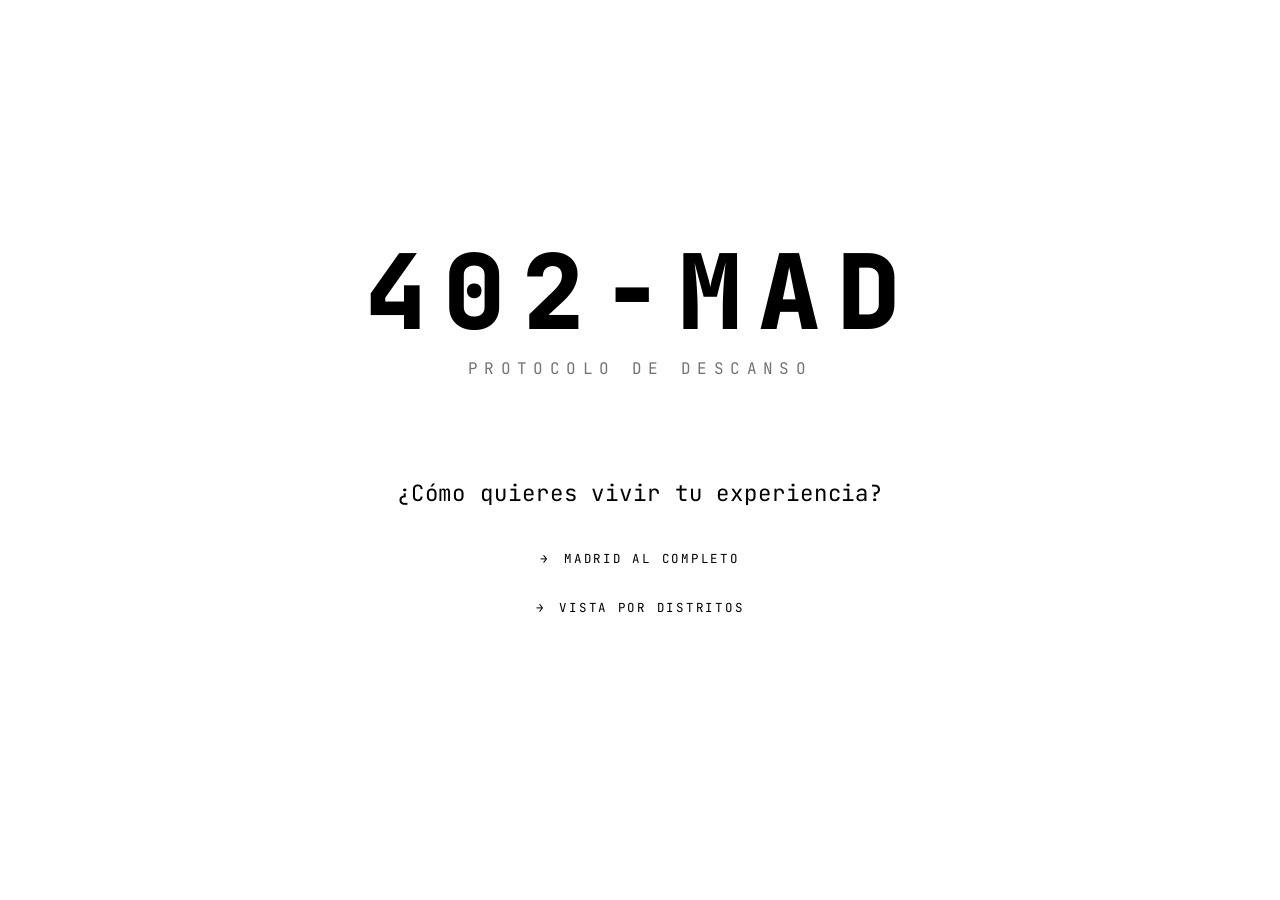
==== index.html @ 943235a5 "Add files via upload" ====
<!DOCTYPE html>
<html lang="es">
<head>
  <meta charset="UTF-8" />
  <meta name="viewport" content="width=device-width, initial-scale=1.0" />
  <title>402 - MAD — Cómo quieres vivir tu experiencia</title>
  <link rel="icon" type="image/svg+xml" href="favicon.svg" />
  <link rel="preconnect" href="https://fonts.googleapis.com" />
  <link rel="preconnect" href="https://fonts.gstatic.com" crossorigin />
  <link href="https://fonts.googleapis.com/css2?family=JetBrains+Mono:wght@400;700;800&display=swap" rel="stylesheet" />
  <link rel="stylesheet" href="styles.css?v=9" />
</head>
<body>

  <!-- ============================ HERO ============================ -->
  <section class="view hero is-active" id="hero">
    <div class="hero__decorations" aria-hidden="true">
      <div class="hero__icon hero__icon--tree" data-depth="0.45">
        <img src="FORMAS/Arbol.svg" alt="" />
      </div>
      <div class="hero__icon hero__icon--bench" data-depth="0.7">
        <img src="FORMAS/Banco.svg" alt="" />
      </div>
      <div class="hero__icon hero__icon--local" data-depth="0.55">
        <img src="FORMAS/Local.svg" alt="" />
      </div>
      <div class="hero__icon hero__icon--park" data-depth="0.8">
        <img src="FORMAS/Parque.svg" alt="" />
      </div>
      <div class="hero__icon hero__icon--plaza" data-depth="0.65">
        <img src="FORMAS/Plaza.svg" alt="" />
      </div>
      <div class="hero__icon hero__icon--shelter" data-depth="0.5">
        <img src="FORMAS/Refugio.svg" alt="" />
      </div>
      <div class="hero__icon hero__icon--terrace" data-depth="0.35">
        <img src="FORMAS/Terraza.svg" alt="" />
      </div>
    </div>

    <div class="hero__content">
      <h1 class="hero__title">402-MAD</h1>
      <p class="hero__subtitle">Protocolo de descanso</p>

      <p class="hero__question">¿Cómo quieres vivir tu experiencia?</p>

      <div class="options">
        <button class="btn" id="fullMadridBtn" type="button">
          <span class="btn__arrow" aria-hidden="true">→</span>
          <span>Madrid al completo</span>
        </button>

        <div class="dropdown" id="districtsDropdown">
          <button class="btn" id="districtsBtn" type="button"
                  aria-haspopup="true" aria-expanded="false">
            <span class="btn__arrow" aria-hidden="true">→</span>
            <span>Vista por distritos</span>
          </button>

          <ul class="dropdown__menu" id="districtsMenu" role="menu">
          </ul>
        </div>
      </div>
    </div>
  </section>

  <!-- ============================ MAPA ============================ -->
  <section class="view map-view" id="mapView">

    <div class="map-workspace">
    <div class="time-glow" id="timeGlow" aria-hidden="true"></div>

    <aside class="time-panel" aria-label="Filtros de hora y categoría">
      <div class="time-panel__categories" role="radiogroup" aria-label="Categoría">
        <button class="category-option" type="button" role="radio" aria-checked="false" aria-label="Frío (I)" data-category="i">
          <span class="category-option__initial" aria-hidden="true">i</span>
          <span class="category-option__circle" aria-hidden="true"></span>
        </button>
        <button class="category-option" type="button" role="radio" aria-checked="false" aria-label="Lluvia (P)" data-category="p">
          <span class="category-option__initial" aria-hidden="true">p</span>
          <span class="category-option__circle" aria-hidden="true"></span>
        </button>
        <button class="category-option" type="button" role="radio" aria-checked="false" aria-label="Calor (V)" data-category="v">
          <span class="category-option__initial" aria-hidden="true">v</span>
          <span class="category-option__circle" aria-hidden="true"></span>
        </button>
        <button class="category-option" type="button" role="radio" aria-checked="false" aria-label="Viento (O)" data-category="o">
          <span class="category-option__initial" aria-hidden="true">o</span>
          <span class="category-option__circle" aria-hidden="true"></span>
        </button>
      </div>
      <p class="climate-status" id="climateStatus" role="alert" hidden></p>

      <label class="time-slider__label" for="timeSlider">Hora</label>
      <span class="time-slider__line" aria-hidden="true"></span>
      <span class="time-slider__thumb" id="timeThumb" aria-hidden="true"></span>
      <input class="time-slider" id="timeSlider" type="range" min="0" max="1439" value="720"
             aria-label="Seleccionar hora" aria-valuetext="12:00" />
      <span class="time-slider__endpoint time-slider__endpoint--start" aria-hidden="true">00:00</span>
      <output class="time-slider__value" id="timeValue" for="timeSlider" aria-live="off">12:00</output>
      <span class="time-slider__endpoint time-slider__endpoint--end" aria-hidden="true">23:59</span>
    </aside>

    <div class="map-bar scroll-reveal">
      <div class="legend">
        <span class="legend__item"><img src="FORMAS/Banco.svg" alt="" />Banco</span>
        <span class="legend__item"><img src="FORMAS/Arbol.svg" alt="" />Árbol</span>
        <span class="legend__item"><img src="FORMAS/Terraza.svg" alt="" />Terraza</span>
        <span class="legend__item"><img src="FORMAS/Refugio.svg" alt="" />Refugio</span>
        <span class="legend__item"><img src="FORMAS/Parque.svg" alt="" />Parque</span>
        <span class="legend__item"><img src="FORMAS/Local.svg" alt="" />Local</span>
        <span class="legend__item"><img src="FORMAS/Plaza.svg" alt="" />Plaza</span>
      </div>

    </div>

    <div class="map-canvas scroll-reveal">
      <div class="map-square" id="mapSquare" role="img" aria-label="Formas del mapa"></div>
    </div>

    <nav class="district-nav" id="districtNav" aria-label="Distritos">
      <div class="district-nav__heading">
        <p class="district-nav__title" id="districtNavTitle">CENTRO</p>
        <svg class="district-nav__shape" id="districtShapePreview" aria-hidden="true">
          <path></path>
        </svg>
        <button class="district-nav__menu-toggle" id="districtNavToggle" type="button"
                aria-label="Abrir menú de distritos" aria-expanded="false"
                aria-controls="districtNavLinks">
          <span></span>
          <span></span>
          <span></span>
        </button>
      </div>
      <div class="district-nav__links" id="districtNavLinks">
      </div>
      <div class="district-nav__madrid">
        <button class="district-nav__link" id="fullMadridNavBtn" type="button">Madrid</button>
      </div>
    </nav>

    <button class="terrace-toggle" id="terraceToggle" type="button"
            aria-label="Resaltar terrazas y locales" aria-pressed="false">
      <span class="terrace-toggle__thumb" aria-hidden="true"></span>
    </button>

    <button class="map-export" id="exportMapBtn" type="button"
            aria-label="Exportar mapa del distrito como PNG" title="Descargar PNG">
      <svg viewBox="0 0 24 24" aria-hidden="true" focusable="false">
        <path d="M12 3v12m0 0 4-4m-4 4-4-4M5 17v3h14v-3" />
      </svg>
    </button>

    <button class="map-export map-presentation" id="presentationBtn" type="button"
            aria-label="Activar pantalla limpia" aria-pressed="false"
            title="Pantalla limpia (Esc para salir)">
      <svg viewBox="0 0 24 24" aria-hidden="true" focusable="false">
        <path d="M8 3H3v5m0-5 7 7m6-7h5v5m0-5-7 7M3 16v5h5m-5 0 7-7m6 7h5v-5m0 5-7-7" />
      </svg>
    </button>
    </div>

    <div class="full-madrid-infographic" id="fullMadridInfographic" hidden>
      <div class="full-madrid-infographic__divider scroll-reveal">
        <h2 class="full-madrid-infographic__title">Infografia01</h2>
        <img class="full-madrid-separator" src="Extras/Separador.svg" alt="" aria-hidden="true" />
      </div>
      <figure class="full-madrid-infographic__item full-madrid-infographic__item--scroll scroll-reveal"
              tabindex="0" role="region" aria-label="Infografía 1, desliza horizontalmente para explorarla">
        <img src="Infografia/Infografia01.svg" alt="Infografía 1 de los 21 distritos de Madrid" />
      </figure>
      <div class="full-madrid-infographic__divider full-madrid-infographic__divider--between scroll-reveal">
        <h2 class="full-madrid-infographic__title">Infografia02</h2>
        <img class="full-madrid-separator" src="Extras/Separador.svg" alt="" aria-hidden="true" />
      </div>
      <figure class="full-madrid-infographic__item scroll-reveal">
        <img src="Infografia/Infografia02.svg" alt="Infografía 2 de los 21 distritos de Madrid" />
      </figure>
    </div>

  </section>

  <script src="script.js?v=29"></script>
</body>
</html>
---- styles.css ----
@charset "UTF-8";
/* ============================================================
   VARIABLES
   ============================================================ */
/* ============================================================
   RESET
   ============================================================ */
*,
*::before,
*::after {
  box-sizing: border-box;
}

html {
  scroll-behavior: smooth;
}

body {
  margin: 0;
  min-height: 100vh;
  background: #ffffff;
  color: #000000;
  font-family: "JetBrains Mono", monospace;
  -webkit-font-smoothing: antialiased;
  overflow-x: hidden;
}

/* ============================================================
   VISTAS
   ============================================================ */
.view {
  display: none;
  width: 100%;
  min-height: 100vh;
}
.view.is-active {
  display: flex;
}

/* ============================================================
   HERO
   ============================================================ */
.hero {
  position: relative;
  height: 100vh;
  height: 100dvh;
  min-height: 0;
  overflow: hidden;
  flex-direction: column;
  align-items: center;
  justify-content: center;
  text-align: center;
  padding: 64px 24px 96px;
  background: #ffffff;
}
.hero__decorations {
  position: absolute;
  z-index: 0;
  inset: 0;
  pointer-events: none;
}
.hero__icon {
  position: absolute;
  width: var(--icon-size);
  aspect-ratio: 1;
  display: grid;
  place-items: center;
  pointer-events: none;
  opacity: 0;
  animation: heroIconPulse 9s ease-in-out infinite;
}
.hero__icon:nth-child(1) { animation-delay: -1s; animation-duration: 8s; }
.hero__icon:nth-child(2) { animation-delay: -5s; animation-duration: 10s; }
.hero__icon:nth-child(3) { animation-delay: -3s; animation-duration: 9s; }
.hero__icon:nth-child(4) { animation-delay: -7s; animation-duration: 11s; }
.hero__icon:nth-child(5) { animation-delay: -2s; animation-duration: 8.5s; }
.hero__icon:nth-child(6) { animation-delay: -6s; animation-duration: 10.5s; }
.hero__icon:nth-child(7) { animation-delay: -4s; animation-duration: 9.5s; }
@keyframes heroIconPulse {
  0%, 100% { opacity: 0; }
  14%, 58% { opacity: 1; }
  76% { opacity: 0; }
}
.hero__icon img {
  display: block;
  width: 100%;
  height: 100%;
  object-fit: contain;
  filter: opacity(var(--icon-opacity));
}
.hero__icon--tree {
  --icon-size: 136px;
  --icon-opacity: 0.2;
  top: 8%;
  left: 10%;
}
.hero__icon--bench {
  --icon-size: 156px;
  --icon-opacity: 0.78;
  top: 14%;
  right: 12%;
}
.hero__icon--local {
  --icon-size: 118px;
  --icon-opacity: 0.22;
  top: 47%;
  left: 5%;
}
.hero__icon--park {
  --icon-size: 128px;
  --icon-opacity: 0.24;
  top: 51%;
  right: 5%;
}
.hero__icon--plaza {
  --icon-size: 146px;
  --icon-opacity: 0.7;
  bottom: 9%;
  left: 14%;
}
.hero__icon--shelter {
  --icon-size: 120px;
  --icon-opacity: 0.2;
  right: 16%;
  bottom: 12%;
}
.hero__icon--terrace {
  --icon-size: 88px;
  --icon-opacity: 0.2;
  top: 6%;
  left: calc(50% - 44px);
}
.hero__content {
  position: relative;
  z-index: 1;
  display: flex;
  flex-direction: column;
  align-items: center;
}
.hero.is-active .hero__title,
.hero.is-active .hero__subtitle,
.hero.is-active .hero__question,
.hero.is-active .options {
  animation: heroContentEnter 0.8s cubic-bezier(0.2, 0.8, 0.3, 1) both;
}
.hero.is-active .hero__subtitle {
  animation-delay: 0.12s;
}
.hero.is-active .hero__question {
  animation-delay: 0.24s;
}
.hero.is-active .options {
  animation-delay: 0.36s;
}
@keyframes heroContentEnter {
  from {
    opacity: 0;
    transform: translateY(22px);
  }
  to {
    opacity: 1;
    transform: translateY(0);
  }
}
.has-scroll-reveal .scroll-reveal:not(.is-visible) {
  opacity: 0;
  transform: translateY(32px);
}
.scroll-reveal {
  transition: opacity 0.8s cubic-bezier(0.2, 0.8, 0.3, 1), transform 0.8s cubic-bezier(0.2, 0.8, 0.3, 1);
}
.scroll-reveal.is-visible {
  opacity: 1;
  transform: translateY(0);
}
@media (prefers-reduced-motion: reduce) {
  .hero.is-active .hero__title,
  .hero.is-active .hero__subtitle,
  .hero.is-active .hero__question,
  .hero.is-active .options,
  .scroll-reveal {
    animation: none;
    transition: none;
  }
  .has-scroll-reveal .scroll-reveal:not(.is-visible) {
    opacity: 1;
    transform: none;
  }
}
.hero__title {
  margin: 0;
  font-size: clamp(2.6rem, 9vw, 6.5rem);
  font-weight: 800;
  line-height: 1;
  letter-spacing: 0.16em;
  text-transform: uppercase;
}
.hero__subtitle {
  margin: 14px 0 0;
  font-size: clamp(0.72rem, 1.6vw, 1rem);
  letter-spacing: 0.4em;
  text-transform: uppercase;
  color: rgba(0, 0, 0, 0.55);
}
.hero__question {
  margin: clamp(56px, 11vh, 110px) 0 30px;
  font-size: clamp(1rem, 2.2vw, 1.4rem);
  font-weight: 400;
  letter-spacing: 0.04em;
}

@media (max-width: 600px) {
  .hero__icon--tree { --icon-size: 78px; top: 4%; left: 5%; }
  .hero__icon--bench { --icon-size: 84px; top: 4%; right: 5%; }
  .hero__icon--local { --icon-size: 68px; top: auto; right: 26%; bottom: 5%; left: auto; }
  .hero__icon--park { --icon-size: 70px; top: auto; right: 5%; bottom: 5%; }
  .hero__icon--plaza { --icon-size: 76px; bottom: 5%; left: 5%; }
  .hero__icon--shelter { --icon-size: 66px; right: auto; bottom: 5%; left: 27%; }
  .hero__icon--terrace { --icon-size: 68px; top: 4%; left: calc(50% - 34px); }
}

@media (prefers-reduced-motion: reduce) {
  .hero__icon {
    animation: none;
    opacity: 1;
  }
}

/* ============================================================
   OPCIONES
   ============================================================ */
.options {
  display: flex;
  flex-direction: column;
  align-items: center;
  width: min(100%, 360px);
  gap: 8px;
}

.btn {
  display: flex;
  align-items: center;
  justify-content: center;
  gap: 14px;
  appearance: none;
  padding: 12px 0;
  background: transparent;
  border: 0;
  color: #000000;
  font-family: inherit;
  font-size: 0.78rem;
  letter-spacing: 0.22em;
  text-transform: uppercase;
  text-align: left;
  cursor: pointer;
  transition: color 0.25s cubic-bezier(0.2, 0.8, 0.3, 1);
}
.btn:hover, .btn:focus-visible {
  color: #000000;
  outline: none;
}

.btn__arrow {
  display: inline-block;
  transition: transform 0.25s cubic-bezier(0.2, 0.8, 0.3, 1);
}
.btn:hover .btn__arrow, .btn:focus-visible .btn__arrow {
  transform: translateX(4px);
}

/* ---------- Desplegable de distritos ---------- */
.dropdown {
  position: relative;
}
.dropdown__menu {
  position: absolute;
  top: calc(100% + 10px);
  left: 0;
  z-index: 30;
  min-width: 250px;
  max-height: min(55vh, 360px);
  margin: 0;
  padding: 6px 0;
  overflow-y: auto;
  overscroll-behavior: contain;
  list-style: none;
  scrollbar-width: thin;
  scrollbar-color: #DA2121 transparent;
  background: transparent;
  opacity: 0;
  visibility: hidden;
  transform: translateY(-8px);
  transition: opacity 0.25s cubic-bezier(0.2, 0.8, 0.3, 1), transform 0.25s cubic-bezier(0.2, 0.8, 0.3, 1), visibility 0.25s cubic-bezier(0.2, 0.8, 0.3, 1);
}
.dropdown.is-open .dropdown__menu {
  opacity: 1;
  visibility: visible;
  transform: translateY(0);
}
.dropdown__item {
  display: block;
  width: 100%;
  padding: 10px 12px;
  background: none;
  border: 1px solid transparent;
  border-radius: 6px;
  color: rgba(0, 0, 0, 0.55);
  font-family: inherit;
  font-size: 0.72rem;
  letter-spacing: 0.18em;
  text-transform: uppercase;
  text-align: left;
  cursor: pointer;
  transition: color 0.2s cubic-bezier(0.2, 0.8, 0.3, 1), background 0.2s cubic-bezier(0.2, 0.8, 0.3, 1), padding-left 0.2s cubic-bezier(0.2, 0.8, 0.3, 1);
}
.dropdown__item:hover, .dropdown__item:focus-visible {
  color: #000000;
  background: #000000;
  border-color: #000000;
  color: #ffffff;
  outline: none;
}

/* ============================================================
   VISTA MAPA
   ============================================================ */
.map-view {
  position: relative;
  isolation: isolate;
  height: 100vh;
  height: 100dvh;
  min-height: 0;
  overflow: hidden;
  flex-direction: column;
  gap: 0;
  padding: 0;
}
.map-workspace {
  position: relative;
  isolation: isolate;
  display: flex;
  flex: 1 1 auto;
  flex-direction: column;
  min-height: 0;
  overflow: hidden;
  gap: 28px;
  padding: 28px clamp(16px, 4vw, 52px) 52px 24px;
}
.map-view.is-full-madrid {
  height: auto;
  min-height: 100vh;
  min-height: 100dvh;
  overflow: visible;
  gap: 0;
}
.map-view.is-full-madrid .map-workspace {
  flex: 0 0 100vh;
  flex-basis: 100dvh;
}
.full-madrid-infographic {
  position: relative;
  z-index: 1;
  flex: 0 0 auto;
  width: 100%;
  margin: 0;
  background: #fff;
  flex-direction: column;
  gap: 0;
}
.full-madrid-infographic:not([hidden]) {
  display: flex;
}
.full-madrid-infographic__divider {
  display: flex;
  flex-direction: column;
  align-items: center;
  gap: 8px;
  padding-block: clamp(128px, 18vw, 256px);
}
.full-madrid-infographic__divider--between {
  padding-block: clamp(80px, 12vw, 160px);
  background: linear-gradient(to left, rgba(218, 33, 33, 0.1), #ffffff 75%);
}
.full-madrid-infographic__title {
  margin: 0;
  color: #DA2121;
  font-size: clamp(0.8rem, 1.2vw, 1rem);
  font-weight: 700;
  letter-spacing: 0.08em;
}
.full-madrid-infographic__item {
  width: 100%;
  margin: 0;
}
.full-madrid-infographic__item--scroll {
  flex: 0 0 auto;
  min-width: 0;
  height: clamp(900px, 110vh, 1400px);
  height: clamp(900px, 110dvh, 1400px);
  overflow-x: auto;
  overflow-y: hidden;
  overscroll-behavior-x: contain;
  scrollbar-width: none;
  -ms-overflow-style: none;
  touch-action: pan-x;
}
.full-madrid-infographic__item--scroll::-webkit-scrollbar {
  display: none;
}
.full-madrid-infographic__item.full-madrid-infographic__item--scroll img {
  display: block;
  width: auto;
  height: 100%;
  max-width: none;
}
.full-madrid-infographic__item--scroll:focus-visible {
  outline: 2px solid #DA2121;
  outline-offset: -2px;
}
.full-madrid-infographic__item img {
  display: block;
  width: 100%;
  height: auto;
  filter: grayscale(1);
  transition: filter 0.35s ease;
}
.full-madrid-infographic__item:hover img {
  filter: grayscale(0);
}
.full-madrid-separator {
  display: block;
  width: min(180px, 45vw);
  height: auto;
}
.map-view.is-presentation-mode {
  position: fixed;
  inset: 0;
  z-index: 1000;
  width: 100vw;
  height: 100vh;
  height: 100dvh;
  gap: 0;
  padding: 0;
  background: #ffffff;
}
.map-view.is-presentation-mode > :not(.map-workspace) {
  display: none !important;
}
.map-view.is-presentation-mode .map-workspace {
  position: absolute;
  inset: 0;
  width: 100%;
  height: 100%;
  min-height: 100%;
  gap: 0;
  padding: 0;
}
.map-view.is-presentation-mode .map-workspace > :not(.map-canvas) {
  display: none !important;
}
.map-view.is-presentation-mode .map-canvas {
  position: absolute;
  inset: 0;
  display: grid;
  width: 100%;
  height: 100%;
  min-height: 100%;
  translate: 0 0;
  perspective: 1400px;
}

.time-glow {
  position: fixed;
  inset: 0;
  z-index: 0;
  background: radial-gradient(ellipse 85vw 85vh at var(--glow-x, 0%) var(--glow-y, 0%), rgba(218, 33, 33, 0.15) 0%, rgba(218, 33, 33, 0.07) 52%, transparent 100%);
  pointer-events: none;
}

/* ---------- Selector de hora y categoría (solo vista de mapa) ---------- */
.time-panel {
  position: fixed;
  inset: 0 auto 0 0;
  z-index: 2;
  width: 144px;
  height: 100vh;
  height: 100dvh;
  pointer-events: none;
}
.time-panel__categories {
  position: absolute;
  top: 50%;
  left: 18px;
  display: flex;
  flex-direction: column;
  gap: 20px;
  transform: translateY(-50%);
  pointer-events: auto;
}
.climate-status {
  position: absolute;
  top: 50%;
  left: 40px;
  width: 180px;
  margin: 0;
  color: #DA2121;
  font-size: 0.62rem;
  line-height: 1.5;
  transform: translateY(145px);
}
.category-option {
  display: flex;
  align-items: center;
  gap: 10px;
  padding: 0;
  border: 0;
  background: transparent;
  color: #000000;
  font: inherit;
  cursor: pointer;
}
.category-option__initial {
  width: 14px;
  font-size: 0.72rem;
  text-align: center;
  text-transform: lowercase;
}
.category-option__circle {
  width: 20px;
  height: 20px;
  border: 1px solid #000000;
  border-radius: 50%;
  background: transparent;
  transition: background 0.2s cubic-bezier(0.2, 0.8, 0.3, 1);
}
.category-option[aria-checked=true] .category-option__circle {
  border-color: #DA2121;
  background: #DA2121;
}
.category-option:focus-visible {
  outline: 1px solid #000000;
  outline-offset: 4px;
}

.time-slider__label {
  position: absolute;
  width: 1px;
  height: 1px;
  overflow: hidden;
  clip: rect(0, 0, 0, 0);
  white-space: nowrap;
}

.time-slider__line,
.time-slider__thumb {
  position: absolute;
  pointer-events: none;
}

.time-slider__line {
  top: 0;
  bottom: 0;
  left: 120px;
  width: 1px;
  background: #DA2121;
}

.time-slider__thumb {
  top: 50%;
  left: 112.5px;
  width: 16px;
  height: 16px;
  border-radius: 50%;
  background: #DA2121;
  transform: translateY(-50%);
}

.time-slider {
  position: absolute;
  top: 0;
  left: 132.5px;
  width: 100vh;
  width: 100dvh;
  height: 24px;
  margin: 0;
  padding: 0;
  appearance: none;
  background: transparent;
  opacity: 0;
  transform: rotate(90deg);
  transform-origin: top left;
  cursor: pointer;
  pointer-events: auto;
  touch-action: none;
}
.time-slider::-webkit-slider-thumb {
  width: 16px;
  height: 16px;
  appearance: none;
  background: transparent;
}
.time-slider::-moz-range-thumb {
  width: 16px;
  height: 16px;
  border: 0;
  background: transparent;
}
.time-slider:focus-visible {
  outline: 0;
}

.time-slider__endpoint,
.time-slider__value {
  position: absolute;
  left: 136px;
  color: #000000;
  font-size: 0.62rem;
  letter-spacing: 0.02em;
  white-space: nowrap;
  pointer-events: none;
}

.time-slider__endpoint--start {
  top: 8px;
}
.time-slider__endpoint--end {
  bottom: 8px;
}

.time-slider__value {
  transform: translateY(-50%);
}

/* ---------- Barra superior ---------- */
.map-bar {
  position: relative;
  z-index: 1;
  display: flex;
  align-items: center;
  justify-content: center;
}

/* ---------- Leyenda (centrada) ---------- */
.legend {
  display: flex;
  flex-wrap: wrap;
  align-items: center;
  justify-content: center;
  gap: 12px 20px;
}
.legend__item {
  display: flex;
  align-items: center;
  gap: 7px;
  font-size: 0.58rem;
  letter-spacing: 0.12em;
  text-transform: uppercase;
  color: rgba(0, 0, 0, 0.55);
}
.legend__item img {
  display: block;
  width: 20px;
  height: 20px;
  object-fit: contain;
}

/* ---------- Lienzo ---------- */
.map-canvas {
  position: relative;
  z-index: 1;
  flex: 1;
  display: grid;
  place-items: center;
  min-height: 0;
  translate: clamp(24px, 4vw, 56px) 0;
  perspective: 1200px;
  perspective-origin: center;
}

.district-nav {
  position: fixed;
  top: 16px;
  right: 16px;
  z-index: 2;
  width: auto;
  max-width: calc(100vw - 32px);
  display: flex;
  flex-direction: column;
  overflow: hidden;
  padding: 8px 10px;
  border: 1px solid rgba(218, 33, 33, 0.6);
  border-radius: 10px;
  background: rgba(255, 255, 255, 0.86);
  box-shadow: 0 8px 28px rgba(0, 0, 0, 0.08);
}
.district-nav__heading {
  display: flex;
  align-items: center;
  justify-content: flex-end;
  gap: 8px;
  margin: 0;
}
.district-nav__title {
  margin: 0;
  color: #DA2121;
  font-size: 0.78rem;
  font-weight: 700;
  letter-spacing: 0.12em;
  text-transform: uppercase;
}
.district-nav__shape {
  display: block;
  width: 22px;
  height: 22px;
  flex: 0 0 auto;
  color: #DA2121;
}
.district-nav__shape path {
  fill: currentColor;
}
.district-nav__menu-toggle {
  display: flex;
  flex: 0 0 auto;
  flex-direction: column;
  justify-content: center;
  gap: 4px;
  width: 34px;
  height: 34px;
  padding: 7px;
  border: 1px solid transparent;
  border-radius: 6px;
  background: transparent;
  cursor: pointer;
}
.district-nav__menu-toggle span {
  display: block;
  width: 100%;
  height: 2px;
  border-radius: 2px;
  background: #DA2121;
  transition: transform 0.2s cubic-bezier(0.2, 0.8, 0.3, 1), opacity 0.2s cubic-bezier(0.2, 0.8, 0.3, 1);
}
.district-nav__menu-toggle:focus-visible {
  outline: 2px solid #DA2121;
  outline-offset: 2px;
}
.district-nav__links {
  display: none;
  flex: 1 1 auto;
  gap: 4px;
  min-height: 0;
  overflow-y: auto;
  overscroll-behavior: contain;
  scrollbar-width: thin;
  scrollbar-color: #DA2121 transparent;
}
.district-nav__madrid {
  display: none;
  flex: 0 0 auto;
  margin-top: 10px;
  padding-top: 8px;
  border-top: 1px solid #DA2121;
}
.district-nav__link {
  padding: 7px 8px;
  border: 1px solid transparent;
  border-radius: 6px;
  background: transparent;
  color: #DA2121;
  font: inherit;
  font-size: 0.72rem;
  text-align: left;
  letter-spacing: 0.08em;
  cursor: pointer;
  transition: color 0.2s cubic-bezier(0.2, 0.8, 0.3, 1), background 0.2s cubic-bezier(0.2, 0.8, 0.3, 1);
}
.district-nav__link:hover, .district-nav__link:focus-visible, .district-nav__link[aria-current=true] {
  border-color: #DA2121;
  background: #DA2121;
  color: #ffffff;
  outline: none;
}
.district-nav.is-open {
  position: fixed;
  inset: 0;
  z-index: 5;
  width: 100%;
  max-width: none;
  height: 100vh;
  height: 100dvh;
  max-height: none;
  padding: clamp(16px, 4vh, 36px) clamp(16px, 6vw, 72px);
  border: 0;
  border-radius: 0;
  background: rgba(255, 255, 255, 0.97);
  box-shadow: none;
}
.district-nav.is-open .district-nav__heading {
  flex: 0 0 auto;
  justify-content: center;
  gap: 12px;
  margin-bottom: 20px;
}
.district-nav.is-open .district-nav__title {
  font-size: clamp(0.9rem, 3vw, 1.2rem);
}
.district-nav.is-open .district-nav__shape {
  width: 26px;
  height: 26px;
}
.district-nav.is-open .district-nav__menu-toggle {
  position: absolute;
  top: clamp(16px, 4vh, 36px);
  right: clamp(16px, 6vw, 72px);
}
.district-nav.is-open .district-nav__menu-toggle span:first-child {
  transform: translateY(6px) rotate(45deg);
}
.district-nav.is-open .district-nav__menu-toggle span:nth-child(2) {
  opacity: 0;
}
.district-nav.is-open .district-nav__menu-toggle span:last-child {
  transform: translateY(-6px) rotate(-45deg);
}
.district-nav.is-open .district-nav__links {
  display: grid;
  grid-template-columns: repeat(auto-fit, minmax(min(100%, 220px), 1fr));
  align-content: start;
  gap: 6px 12px;
  width: min(100%, 900px);
  margin: 0 auto;
  padding: 4px 8px 12px;
}
.district-nav.is-open .district-nav__link {
  width: 100%;
  padding: 10px 12px;
  font-size: 0.68rem;
  text-align: center;
}
.district-nav.is-open .district-nav__madrid {
  display: block;
  flex: 0 0 auto;
  width: min(100%, 900px);
  margin: 10px auto 0;
  padding-top: 12px;
}
.district-nav.is-open .district-nav__madrid .district-nav__link {
  display: block;
  margin: 0 auto;
  max-width: 220px;
}

@media (min-width: 1025px) {
  .district-nav {
    top: 24px;
    right: 24px;
    width: min(220px, calc(100vw - 48px));
    max-height: calc(100vh - 48px);
    max-height: calc(100dvh - 48px);
    padding: 16px;
    border: 1px solid #DA2121;
    border-radius: 10px;
    background: rgba(255, 255, 255, 0.5);
  }
  .district-nav__heading {
    justify-content: flex-start;
    gap: 12px;
    margin-bottom: 12px;
  }
  .district-nav__title {
    font-size: 1rem;
    letter-spacing: 0.2em;
  }
  .district-nav__shape {
    width: 28px;
    height: 28px;
  }
  .district-nav__menu-toggle {
    display: none;
  }
  .district-nav__links {
    display: flex;
    flex: 0 1 auto;
    flex-direction: column;
    max-height: 272px;
  }
  .district-nav__madrid {
    display: block;
  }
  .district-nav.is-open {
    position: fixed;
    inset: auto 24px auto auto;
    z-index: 2;
    width: min(220px, calc(100vw - 48px));
    height: auto;
    max-height: calc(100vh - 48px);
    max-height: calc(100dvh - 48px);
    padding: 16px;
    border: 1px solid #DA2121;
    border-radius: 10px;
    background: rgba(255, 255, 255, 0.5);
    box-shadow: 0 8px 28px rgba(0, 0, 0, 0.08);
  }
  .district-nav.is-open .district-nav__heading {
    justify-content: flex-start;
    margin-bottom: 12px;
  }
  .district-nav.is-open .district-nav__links {
    display: flex;
    flex-direction: column;
    width: auto;
    margin: 0;
    padding: 0;
  }
  .district-nav.is-open .district-nav__link {
    width: auto;
    padding: 7px 8px;
    font-size: 0.72rem;
    text-align: left;
  }
  .district-nav.is-open .district-nav__madrid {
    width: auto;
    margin: 10px 0 0;
    padding-top: 8px;
  }
  .district-nav.is-open .district-nav__madrid .district-nav__link {
    display: inline-block;
    margin: 0;
  }
}

.dropdown__menu::-webkit-scrollbar,
.district-nav__links::-webkit-scrollbar {
  width: 6px;
}
.dropdown__menu::-webkit-scrollbar-thumb,
.district-nav__links::-webkit-scrollbar-thumb {
  border-radius: 999px;
  background: #DA2121;
}
.dropdown__menu::-webkit-scrollbar-track,
.district-nav__links::-webkit-scrollbar-track {
  background: transparent;
}

.terrace-toggle {
  position: fixed;
  right: 24px;
  bottom: 24px;
  z-index: 2;
  display: flex;
  align-items: center;
  width: 58px;
  height: 32px;
  padding: 4px;
  border: 1px solid #DA2121;
  border-radius: 999px;
  background: #ffffff;
  cursor: pointer;
  transition: background 0.2s cubic-bezier(0.2, 0.8, 0.3, 1);
}
.terrace-toggle__thumb {
  display: block;
  width: 22px;
  height: 22px;
  border-radius: 50%;
  background: #DA2121;
  transform: translateX(0);
  transition: background 0.2s cubic-bezier(0.2, 0.8, 0.3, 1), transform 0.2s cubic-bezier(0.2, 0.8, 0.3, 1);
}
.terrace-toggle[aria-pressed=true] {
  border-color: #DA2121;
  background: #DA2121;
}
.terrace-toggle[aria-pressed=true] .terrace-toggle__thumb {
  background: #ffffff;
  transform: translateX(26px);
}
.terrace-toggle:focus-visible {
  outline: 2px solid #DA2121;
  outline-offset: 3px;
}
.map-export {
  position: fixed;
  right: 24px;
  bottom: 68px;
  z-index: 3;
  display: grid;
  place-items: center;
  width: 40px;
  height: 40px;
  padding: 0;
  border: 1px solid #000000;
  border-radius: 50%;
  background: #ffffff;
  color: #000000;
  cursor: pointer;
  transition: background 0.2s cubic-bezier(0.2, 0.8, 0.3, 1), color 0.2s cubic-bezier(0.2, 0.8, 0.3, 1);
}
.map-export svg {
  width: 18px;
  height: 18px;
  fill: none;
  stroke: currentColor;
  stroke-linecap: round;
  stroke-linejoin: round;
  stroke-width: 1.8;
}
.map-export:hover {
  background: #000000;
  color: #ffffff;
}
.map-export:focus-visible {
  outline: 2px solid #DA2121;
  outline-offset: 3px;
}
.map-export:disabled {
  cursor: wait;
  opacity: 0.6;
}
.map-presentation {
  right: 72px;
}
.map-presentation[aria-pressed=true] {
  background: #000000;
  color: #ffffff;
}

.map-square--highlight-terraces .map-tile--terrace,
.map-square--highlight-terraces .map-tile--local {
  filter: invert(19%) sepia(92%) saturate(4437%) hue-rotate(347deg) brightness(89%) contrast(97%);
}
.map-tile [data-dynamic-stroke] {
  transition: stroke-width 0.2s ease-out;
}
.map-square {
  position: relative;
  width: min(72vmin, 680px);
  aspect-ratio: 1/1;
  overflow: visible;
  border: 0;
  transform-style: preserve-3d;
  transform-origin: center;
  transition: transform 0.18s ease;
  cursor: grab;
  touch-action: none;
}
.map-square.is-dragging {
  transition: none;
  cursor: grabbing;
}
.map-square--presentation {
  pointer-events: none;
  cursor: default;
  transition: transform 2.8s cubic-bezier(0.2, 0.8, 0.3, 1);
}

.map-square--zone {
  width: min(72vmin, 820px);
  border: 0;
}

.map-zone-geometry {
  position: absolute;
  inset: 0;
  width: 100%;
  height: 100%;
  overflow: visible;
  visibility: hidden;
  pointer-events: none;
}

.map-tile {
  position: absolute;
  display: block;
  width: 33px;
  height: 33px;
  aspect-ratio: 1;
  object-fit: contain;
}

/* ---------- Aparición escalonada ---------- */
@keyframes shapeIn {
  from {
    opacity: 0;
  }
  to {
    opacity: 1;
  }
}
.map-view.is-active .map-tile {
  animation: shapeIn 0.45s cubic-bezier(0.2, 0.8, 0.3, 1) both;
}

/* ============================================================
   RESPONSIVE
   ============================================================ */
@media (max-width: 1024px) {
  .map-view {
    gap: 0;
  }
  .map-workspace {
    flex: 1 1 auto;
    gap: 0;
    padding: 8px 8px 96px;
  }
  .map-bar {
    flex: 0 0 auto;
    flex-direction: column;
    align-items: flex-start;
    gap: 4px;
    width: calc(100% - 72px);
    max-height: 124px;
  }
  .legend {
    margin-top: 42px;
    justify-content: flex-start;
    gap: 4px 7px;
    overflow: visible;
  }
  .legend__item {
    gap: 3px;
    font-size: 0.48rem;
    letter-spacing: 0.02em;
  }
  .legend__item img {
    width: 13px;
    height: 13px;
  }
  .map-canvas {
    flex: 1 1 auto;
    translate: 0 0;
  }
  .map-view.is-full-madrid {
    height: auto;
    min-height: 0;
    overflow: visible;
    gap: 0;
  }
  .map-view.is-full-madrid .map-workspace {
    flex: 0 0 100vh;
    flex-basis: 100dvh;
  }
  .district-nav {
    top: 10px;
    right: 10px;
    padding: 5px 6px;
    border-radius: 8px;
  }
  .district-nav__heading {
    gap: 4px;
  }
  .district-nav__title {
    font-size: 0.58rem;
    letter-spacing: 0.06em;
  }
  .district-nav__shape {
    width: 18px;
    height: 18px;
  }
  .district-nav__menu-toggle {
    width: 30px;
    height: 30px;
  }
  .district-nav.is-open {
    padding: 18px 14px;
  }
  .district-nav.is-open .district-nav__heading {
    margin-bottom: 12px;
  }
  .district-nav.is-open .district-nav__menu-toggle {
    top: 16px;
    right: 14px;
  }
  .district-nav.is-open .district-nav__links {
    grid-template-columns: repeat(2, minmax(0, 1fr));
    gap: 4px 8px;
    padding: 4px 0 10px;
  }
  .district-nav.is-open .district-nav__link {
    padding: 9px 5px;
    font-size: 0.58rem;
  }
  .map-square,
  .map-square--zone {
    max-width: 100%;
  }
  .map-tile {
    width: clamp(16.5px, calc(12px + 1.8vw), 24px);
    height: clamp(16.5px, calc(12px + 1.8vw), 24px);
  }
  .time-panel {
    position: fixed;
    inset: auto 76px 10px 10px;
    width: auto;
    height: 76px;
    pointer-events: none;
  }
  .time-panel__categories {
    top: 0;
    right: 0;
    left: 0;
    flex-direction: row;
    justify-content: center;
    gap: clamp(6px, 3vw, 14px);
    transform: translateX(8px);
    pointer-events: auto;
  }
  .category-option {
    gap: 2px;
  }
  .category-option__initial {
    width: 9px;
    font-size: 0.56rem;
  }
  .category-option__circle {
    width: 14px;
    height: 14px;
  }
  .time-slider__line {
    top: 45px;
    right: 8px;
    bottom: auto;
    left: 8px;
    width: auto;
    height: 1px;
  }
  .time-slider__thumb {
    top: 45px;
    left: 8px;
    width: 13px;
    height: 13px;
  }
  .time-slider {
    top: 33px;
    left: 0;
    width: 100%;
    height: 24px;
    transform: none;
    transform-origin: center;
    touch-action: pan-x;
  }
  .time-slider__endpoint,
  .time-slider__value {
    font-size: 0.5rem;
  }
  .time-slider__endpoint {
    top: 59px;
    bottom: auto;
    left: 0;
  }
  .time-slider__endpoint--end {
    right: 0;
    left: auto;
  }
  .time-slider__value {
    top: 20px;
  }
  .climate-status {
    top: auto;
    bottom: 92px;
    left: 12px;
    width: calc(100vw - 24px);
    font-size: 0.54rem;
    transform: none;
  }
  .terrace-toggle {
    right: 12px;
    bottom: 34px;
    width: 48px;
    height: 28px;
    padding: 3px;
  }
  .terrace-toggle__thumb {
    width: 20px;
    height: 20px;
  }
  .terrace-toggle[aria-pressed=true] .terrace-toggle__thumb {
    transform: translateX(20px);
  }
  .map-export {
    right: 12px;
    bottom: 72px;
    width: 36px;
    height: 36px;
  }
  .map-presentation {
    right: 56px;
  }
}
@media (max-width: 480px) {
  .options {
    width: 100%;
    flex-direction: column;
    align-items: stretch;
  }
  .btn {
    width: 100%;
  }
  .dropdown__menu {
    min-width: 100%;
  }
  .dropdown.is-open .dropdown__menu {
    transform: translateY(0);
  }
  .map-view {
    padding-right: 6px;
    padding-left: 6px;
  }
  .time-panel {
    right: 72px;
    left: 8px;
  }
  .district-nav {
    top: 8px;
    right: 8px;
  }
  .terrace-toggle {
    right: 10px;
  }
  .map-export {
    right: 10px;
  }
  .map-presentation {
    right: 54px;
  }
  .map-bar {
    width: calc(100% - 68px);
  }
  .legend {
    margin-top: 42px;
    gap: 3px 6px;
  }
}
.map-view.is-full-madrid .map-workspace .time-panel {
  position: absolute;
  inset: 0 auto 0 0;
}
.map-view.is-full-madrid .map-workspace .district-nav,
.map-view.is-full-madrid .map-workspace .district-nav.is-open,
.map-view.is-full-madrid .map-workspace .terrace-toggle,
.map-view.is-full-madrid .map-workspace .map-export {
  position: absolute;
}
.map-view.is-full-madrid .map-workspace .district-nav {
  top: 24px;
  right: 24px;
}
.map-view.is-full-madrid .map-workspace .district-nav.is-open {
  inset: auto 24px auto auto;
  width: min(220px, calc(100vw - 48px));
  height: auto;
  max-height: calc(100dvh - 48px);
}
.map-view.is-full-madrid .map-workspace .terrace-toggle {
  bottom: 24px;
}
.map-view.is-full-madrid .map-workspace .map-export {
  bottom: 68px;
}
@media (max-width: 1024px) {
  .map-view.is-full-madrid .map-workspace .time-panel {
    inset: auto 76px 10px 10px;
    width: auto;
    height: 76px;
  }
  .map-view.is-full-madrid .map-workspace .district-nav {
    top: 10px;
    right: 10px;
  }
  .map-view.is-full-madrid .map-workspace .district-nav.is-open {
    inset: 0;
    width: 100%;
    height: 100%;
    max-height: none;
  }
  .map-view.is-full-madrid .map-workspace .terrace-toggle {
    right: 12px;
    bottom: 34px;
  }
  .map-view.is-full-madrid .map-workspace .map-export {
    right: 12px;
    bottom: 72px;
  }
}
@media (max-width: 480px) {
  .map-view.is-full-madrid .map-workspace .time-panel {
    right: 72px;
    left: 8px;
  }
  .map-view.is-full-madrid .map-workspace .district-nav {
    top: 8px;
    right: 8px;
  }
  .map-view.is-full-madrid .map-workspace .terrace-toggle,
  .map-view.is-full-madrid .map-workspace .map-export {
    right: 10px;
  }
  .map-view.is-full-madrid .map-workspace .map-presentation {
    right: 54px;
  }
}
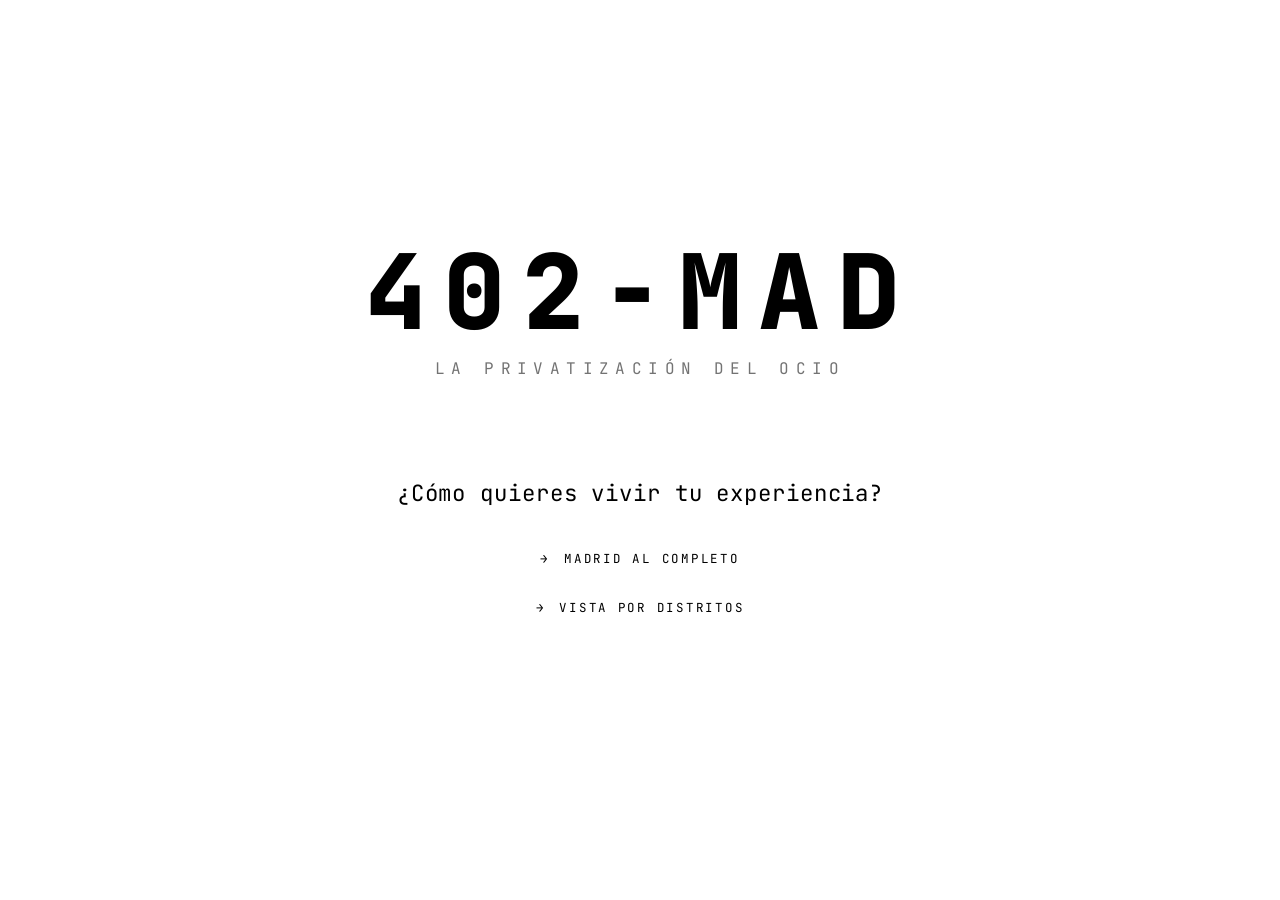
==== commit 82fcc999: "Add files via upload" ====
--- a/index.html
+++ b/index.html
@@ -3,12 +3,12 @@
 <head>
   <meta charset="UTF-8" />
   <meta name="viewport" content="width=device-width, initial-scale=1.0" />
-  <title>402 - MAD — Cómo quieres vivir tu experiencia</title>
+  <title>402 - MAD — la privatización del ocio</title>
   <link rel="icon" type="image/svg+xml" href="favicon.svg" />
   <link rel="preconnect" href="https://fonts.googleapis.com" />
   <link rel="preconnect" href="https://fonts.gstatic.com" crossorigin />
   <link href="https://fonts.googleapis.com/css2?family=JetBrains+Mono:wght@400;700;800&display=swap" rel="stylesheet" />
-  <link rel="stylesheet" href="styles.css?v=9" />
+  <link rel="stylesheet" href="styles.css?v=25" />
 </head>
 <body>
 
@@ -40,7 +40,7 @@
 
     <div class="hero__content">
       <h1 class="hero__title">402-MAD</h1>
-      <p class="hero__subtitle">Protocolo de descanso</p>
+      <p class="hero__subtitle">la privatización del ocio</p>
 
       <p class="hero__question">¿Cómo quieres vivir tu experiencia?</p>
 
@@ -165,21 +165,244 @@
         <h2 class="full-madrid-infographic__title">Infografia01</h2>
         <img class="full-madrid-separator" src="Extras/Separador.svg" alt="" aria-hidden="true" />
       </div>
-      <figure class="full-madrid-infographic__item full-madrid-infographic__item--scroll scroll-reveal"
-              tabindex="0" role="region" aria-label="Infografía 1, desliza horizontalmente para explorarla">
-        <img src="Infografia/Infografia01.svg" alt="Infografía 1 de los 21 distritos de Madrid" />
-      </figure>
-      <div class="full-madrid-infographic__divider full-madrid-infographic__divider--between scroll-reveal">
-        <h2 class="full-madrid-infographic__title">Infografia02</h2>
-        <img class="full-madrid-separator" src="Extras/Separador.svg" alt="" aria-hidden="true" />
-      </div>
-      <figure class="full-madrid-infographic__item scroll-reveal">
-        <img src="Infografia/Infografia02.svg" alt="Infografía 2 de los 21 distritos de Madrid" />
-      </figure>
-    </div>
+      <section class="info-carousel scroll-reveal" id="infographicCarousel"
+               aria-label="Infografías de espacios de descanso">
+        <div class="info-carousel__slides" aria-live="polite">
+          <article class="info-carousel__slide" role="group" aria-roledescription="diapositiva"
+                   aria-label="1 de 7">
+            <div class="info-carousel__card" data-question="¿Está Madrid pensada para quienes necesitan parar?" tabindex="0"
+                 role="group" aria-label="Bancos">
+              <img class="info-carousel__icon" src="FORMAS/Banco.svg" alt="" />
+              <span class="info-carousel__card-divider" aria-hidden="true"></span>
+              <div class="info-carousel__copy">
+                <h3>Bancos</h3>
+                <p>Los bancos dan la posibilidad de detenerse, descansar y permanecer en el espacio público sin necesidad de consumir.</p>
+              </div>
+            </div>
+            <div class="info-carousel__visual" tabindex="0">
+              <img class="info-carousel__image" src="Infografia/bancosINFO.svg" alt="Distribución de bancos" />
+            </div>
+          </article>
+          <article class="info-carousel__slide" role="group" aria-roledescription="diapositiva"
+                   aria-label="2 de 7" hidden>
+            <div class="info-carousel__card" data-question="¿Estamos perdiendo espacio público a cambio de más espacios de consumo?" tabindex="0"
+                 role="group" aria-label="Terrazas">
+              <img class="info-carousel__icon" src="FORMAS/Terraza.svg" alt="" />
+              <span class="info-carousel__card-divider" aria-hidden="true"></span>
+              <div class="info-carousel__copy">
+                <h3>Terrazas</h3>
+                <p>Las terrazas ocupan aceras y plazas, transformando espacios de uso común en lugares vinculados al consumo.</p>
+              </div>
+            </div>
+            <div class="info-carousel__visual" tabindex="0">
+              <img class="info-carousel__image" src="Infografia/terrazasINFO.svg" alt="Distribución de terrazas" />
+            </div>
+          </article>
+          <article class="info-carousel__slide" role="group" aria-roledescription="diapositiva"
+                   aria-label="3 de 7" hidden>
+            <div class="info-carousel__card" data-question="¿Nos hemos acostumbrado a pagar cada vez que queremos pasar un rato fuera de casa?" tabindex="0"
+                 role="group" aria-label="Locales">
+              <img class="info-carousel__icon" src="FORMAS/Local.svg" alt="" />
+              <span class="info-carousel__card-divider" aria-hidden="true"></span>
+              <div class="info-carousel__copy">
+                <h3>Locales</h3>
+                <p>Muchas veces elegimos una cafetería o un bar simplemente porque necesitamos un lugar donde sentarnos y pasar un rato.</p>
+              </div>
+            </div>
+            <div class="info-carousel__visual" tabindex="0">
+              <img class="info-carousel__image" src="Infografia/localesINFO.svg" alt="Distribución de locales" />
+            </div>
+          </article>
+          <article class="info-carousel__slide" role="group" aria-roledescription="diapositiva"
+                   aria-label="4 de 7" hidden>
+            <div class="info-carousel__card" data-question="¿Siguen siendo las plazas espacios para todos?" tabindex="0"
+                 role="group" aria-label="Plazas">
+              <img class="info-carousel__icon" src="FORMAS/Plaza.svg" alt="" />
+              <span class="info-carousel__card-divider" aria-hidden="true"></span>
+              <div class="info-carousel__copy">
+                <h3>Plazas</h3>
+                <p>Las plazas deberían ser lugares donde poder quedarse, reunirse o simplemente no hacer nada, pero cada vez están más condicionadas por otros usos.</p>
+              </div>
+            </div>
+            <div class="info-carousel__visual" tabindex="0">
+              <img class="info-carousel__image" src="Infografia/plazasINFO.svg" alt="Distribución de plazas" />
+            </div>
+          </article>
+          <article class="info-carousel__slide" role="group" aria-roledescription="diapositiva"
+                   aria-label="5 de 7" hidden>
+            <div class="info-carousel__card" data-question="¿De qué sirven las zonas verdes si no siempre podemos acceder a ellas?" tabindex="0"
+                 role="group" aria-label="Parques">
+              <img class="info-carousel__icon" src="FORMAS/Parque.svg" alt="" />
+              <span class="info-carousel__card-divider" aria-hidden="true"></span>
+              <div class="info-carousel__copy">
+                <h3>Parques</h3>
+                <p>Los parques ofrecen un respiro frente al ruido y el ritmo de la ciudad, pero su disponibilidad depende de las condiciones climáticas y los horarios. </p>
+              </div>
+            </div>
+            <div class="info-carousel__visual" tabindex="0">
+              <img class="info-carousel__image" src="Infografia/parquesINFO.svg" alt="Distribución de parques" />
+            </div>
+          </article>
+          <article class="info-carousel__slide" role="group" aria-roledescription="diapositiva"
+                   aria-label="6 de 7" hidden>
+            <div class="info-carousel__card" data-question="¿Por qué no todas las calles ofrecen las mismas condiciones para estar?" tabindex="0"
+                 role="group" aria-label="Árboles">
+              <img class="info-carousel__icon" src="FORMAS/Arbol.svg" alt="" />
+              <span class="info-carousel__card-divider" aria-hidden="true"></span>
+              <div class="info-carousel__copy">
+                <h3>Árboles</h3>
+                <p>Los árboles hacen que las calles sean más habitables proporcionando sombra y refugio frente al calor, pero no están presentes en todas partes.</p>
+              </div>
+            </div>
+            <div class="info-carousel__visual" tabindex="0">
+              <img class="info-carousel__image" src="Infografia/árbolesINFO.svg" alt="Distribución de árboles" />
+            </div>
+          </article>
+          <article class="info-carousel__slide" role="group" aria-roledescription="diapositiva"
+                   aria-label="7 de 7" hidden>
+            <div class="info-carousel__card" data-question="¿Dónde buscar alivio durante una ola de calor?" tabindex="0"
+                 role="group" aria-label="Refugios">
+              <img class="info-carousel__icon" src="FORMAS/Refugio.svg" alt="" />
+              <span class="info-carousel__card-divider" aria-hidden="true"></span>
+              <div class="info-carousel__copy">
+                <h3>Refugios</h3>
+                <p>Los refugios climáticos son espacios donde encontrar unas condiciones más confortables cuando el calor aprieta.</p>
+              </div>
+            </div>
+            <div class="info-carousel__visual" tabindex="0">
+              <img class="info-carousel__image" src="Infografia/refugiosINFO.svg" alt="Distribución de refugios climáticos" />
+            </div>
+          </article>
+        </div>
+        <template id="infoCarouselDetailsTemplate">
+          <div class="info-carousel__details">
+            <img src="Infografia/numeros.svg" alt="Números de referencia de los distritos" />
+            <ol>
+              <li>Centro</li>
+              <li>Arganzuela</li>
+              <li>Retiro</li>
+              <li>Salamanca</li>
+              <li>Chamartín</li>
+              <li>Tetuán</li>
+              <li>Chamberí</li>
+              <li>Fuencarral-El Pardo</li>
+              <li>Moncloa-Aravaca</li>
+              <li>Latina</li>
+              <li>Carabanchel</li>
+              <li>Usera</li>
+              <li>Puente de Vallecas</li>
+              <li>Moratalaz</li>
+              <li>Ciudad Lineal</li>
+              <li>Hortaleza</li>
+              <li>Villaverde</li>
+              <li>Villa de Vallecas</li>
+              <li>Vicálvaro 2500</li>
+              <li>San Blas-Canillejas</li>
+              <li>Barajas</li>
+            </ol>
+          </div>
+        </template>
+        <div class="info-carousel__controls" role="group" aria-label="Seleccionar infografía">
+          <button class="info-carousel__dot is-active" type="button" aria-label="Mostrar Bancos"
+                  aria-pressed="true" data-carousel-index="0"></button>
+          <button class="info-carousel__dot" type="button" aria-label="Mostrar Terrazas"
+                  aria-pressed="false" data-carousel-index="1"></button>
+          <button class="info-carousel__dot" type="button" aria-label="Mostrar Locales"
+                  aria-pressed="false" data-carousel-index="2"></button>
+          <button class="info-carousel__dot" type="button" aria-label="Mostrar Plazas"
+                  aria-pressed="false" data-carousel-index="3"></button>
+          <button class="info-carousel__dot" type="button" aria-label="Mostrar Parques"
+                  aria-pressed="false" data-carousel-index="4"></button>
+          <button class="info-carousel__dot" type="button" aria-label="Mostrar Árboles"
+                  aria-pressed="false" data-carousel-index="5"></button>
+          <button class="info-carousel__dot" type="button" aria-label="Mostrar Refugios"
+                  aria-pressed="false" data-carousel-index="6"></button>
+        </div>
+      </section>
+      <div class="full-madrid-comparison">
+        <div class="full-madrid-infographic__divider full-madrid-infographic__divider--between scroll-reveal">
+          <h2 class="full-madrid-infographic__title">Infografia02</h2>
+          <img class="full-madrid-separator" src="Extras/Separador.svg" alt="" aria-hidden="true" />
+        </div>
+        <div class="district-comparison scroll-reveal" aria-label="Comparativa de espacios de consumo y gratuitos">
+        <figure class="district-comparison__panel district-comparison__panel--left" tabindex="0">
+          <img src="Infografia/infografiaIZQ.svg" alt="Espacios de consumo" />
+          <p class="district-comparison__label">espacios de consumo</p>
+          <ul class="district-comparison__districts" aria-label="Distritos">
+            <li>Centro</li>
+            <li>Arganzuela</li>
+            <li>Retiro</li>
+            <li>Salamanca</li>
+            <li>Chamartín</li>
+            <li>Tetuán</li>
+            <li>Chamberí</li>
+            <li>Fuencarral-El Pardo</li>
+            <li>Moncloa-Aravaca</li>
+            <li>Latina</li>
+            <li>Carabanchel</li>
+            <li>Usera</li>
+            <li>Puente de Vallecas</li>
+            <li>Moratalaz</li>
+            <li>Ciudad Lineal</li>
+            <li>Hortaleza</li>
+            <li>Villaverde</li>
+            <li>Villa de Vallecas</li>
+            <li>Vicálvaro</li>
+            <li>San Blas-Canillejas</li>
+            <li>Barajas</li>
+          </ul>
+        </figure>
+        <figure class="district-comparison__panel district-comparison__panel--right" tabindex="0">
+          <img src="Infografia/infografiaDER.svg" alt="Espacios gratuitos" />
+          <p class="district-comparison__label">espacios gratuitos</p>
+          <ul class="district-comparison__districts" aria-label="Distritos">
+            <li>Centro</li>
+            <li>Arganzuela</li>
+            <li>Retiro</li>
+            <li>Salamanca</li>
+            <li>Chamartín</li>
+            <li>Tetuán</li>
+            <li>Chamberí</li>
+            <li>Fuencarral-El Pardo</li>
+            <li>Moncloa-Aravaca</li>
+            <li>Latina</li>
+            <li>Carabanchel</li>
+            <li>Usera</li>
+            <li>Puente de Vallecas</li>
+            <li>Moratalaz</li>
+            <li>Ciudad Lineal</li>
+            <li>Hortaleza</li>
+            <li>Villaverde</li>
+            <li>Villa de Vallecas</li>
+            <li>Vicálvaro</li>
+            <li>San Blas-Canillejas</li>
+            <li>Barajas</li>
+          </ul>
+        </figure>
+        </div>
+      </div>
+    </div>
+
+    <footer class="site-footer">
+      <div class="site-footer__content">
+        <p class="site-footer__brand">402-MAD</p>
+        <p class="site-footer__credit">Desarrollada y diseñada por</p>
+        <nav class="site-footer__links" aria-label="Perfiles de Instagram">
+          <a href="https://www.instagram.com/erikk.design/" target="_blank" rel="noopener noreferrer">
+            Instagram <span>@erikk.design</span>
+          </a>
+          <a href="https://www.instagram.com/ro.idml/" target="_blank" rel="noopener noreferrer">
+            Instagram <span>@ro.idml</span>
+          </a>
+          <a href="https://www.instagram.com/sxndsgn/" target="_blank" rel="noopener noreferrer">
+            Instagram <span>@sxndsgn</span>
+          </a>
+        </nav>
+      </div>
+    </footer>
 
   </section>
 
-  <script src="script.js?v=29"></script>
+  <script src="script.js?v=36"></script>
 </body>
 </html>
--- a/styles.css
+++ b/styles.css
@@ -327,10 +327,10 @@
 .map-view {
   position: relative;
   isolation: isolate;
-  height: 100vh;
-  height: 100dvh;
-  min-height: 0;
-  overflow: hidden;
+  height: auto;
+  min-height: 100vh;
+  min-height: 100dvh;
+  overflow: visible;
   flex-direction: column;
   gap: 0;
   padding: 0;
@@ -339,7 +339,8 @@
   position: relative;
   isolation: isolate;
   display: flex;
-  flex: 1 1 auto;
+  flex: 0 0 100vh;
+  flex-basis: 100dvh;
   flex-direction: column;
   min-height: 0;
   overflow: hidden;
@@ -379,7 +380,7 @@
 }
 .full-madrid-infographic__divider--between {
   padding-block: clamp(80px, 12vw, 160px);
-  background: linear-gradient(to left, rgba(218, 33, 33, 0.1), #ffffff 75%);
+  background: transparent;
 }
 .full-madrid-infographic__title {
   margin: 0;
@@ -392,31 +393,6 @@
   width: 100%;
   margin: 0;
 }
-.full-madrid-infographic__item--scroll {
-  flex: 0 0 auto;
-  min-width: 0;
-  height: clamp(900px, 110vh, 1400px);
-  height: clamp(900px, 110dvh, 1400px);
-  overflow-x: auto;
-  overflow-y: hidden;
-  overscroll-behavior-x: contain;
-  scrollbar-width: none;
-  -ms-overflow-style: none;
-  touch-action: pan-x;
-}
-.full-madrid-infographic__item--scroll::-webkit-scrollbar {
-  display: none;
-}
-.full-madrid-infographic__item.full-madrid-infographic__item--scroll img {
-  display: block;
-  width: auto;
-  height: 100%;
-  max-width: none;
-}
-.full-madrid-infographic__item--scroll:focus-visible {
-  outline: 2px solid #DA2121;
-  outline-offset: -2px;
-}
 .full-madrid-infographic__item img {
   display: block;
   width: 100%;
@@ -427,10 +403,382 @@
 .full-madrid-infographic__item:hover img {
   filter: grayscale(0);
 }
+.info-carousel {
+  width: 100%;
+  padding: clamp(24px, 3vw, 48px) clamp(16px, 4vw, 52px) 0;
+}
+.info-carousel__slides {
+  max-width: 1440px;
+  margin: 0 auto;
+}
+.info-carousel__slide {
+  display: flex;
+  flex-direction: column;
+  align-items: stretch;
+  gap: clamp(32px, 5vw, 56px);
+}
+.info-carousel__slide[hidden] {
+  display: none;
+}
+.info-carousel__card {
+  position: relative;
+  z-index: 1;
+  display: flex;
+  align-items: center;
+  gap: clamp(10px, 0.85vw, 14px);
+  width: 25%;
+  padding: clamp(10px, 1vw, 14px);
+  background: #FFEBEB;
+  text-align: left;
+  cursor: default;
+}
+.info-carousel__card::after {
+  position: absolute;
+  top: 50%;
+  left: calc(100% + 24px);
+  width: max-content;
+  color: #DA2121;
+  content: attr(data-question);
+  font-size: clamp(0.7rem, 0.9vw, 0.9rem);
+  line-height: 1.5;
+  white-space: nowrap;
+  opacity: 0;
+  pointer-events: none;
+  transform: translate(-8px, -50%);
+  transition: opacity 0.3s ease, transform 0.3s ease;
+}
+.info-carousel__card:hover .info-carousel__icon,
+.info-carousel__card:focus-visible .info-carousel__icon {
+  filter: brightness(0) saturate(100%) invert(18%) sepia(92%) saturate(4970%) hue-rotate(352deg) brightness(91%) contrast(96%) drop-shadow(0.35px 0 0 #DA2121) drop-shadow(-0.35px 0 0 #DA2121) drop-shadow(0 0.35px 0 #DA2121) drop-shadow(0 -0.35px 0 #DA2121);
+}
+.info-carousel__card:hover::after,
+.info-carousel__card:focus-visible::after {
+  opacity: 1;
+  transform: translate(0, -50%);
+}
+.info-carousel__card:focus-visible {
+  outline: 1px solid #DA2121;
+  outline-offset: 3px;
+}
+.info-carousel__icon {
+  display: block;
+  flex: 0 0 auto;
+  width: clamp(52px, 4.5vw, 64px);
+  height: clamp(52px, 4.5vw, 64px);
+  object-fit: contain;
+  filter: drop-shadow(0.35px 0 0 #000000) drop-shadow(-0.35px 0 0 #000000) drop-shadow(0 0.35px 0 #000000) drop-shadow(0 -0.35px 0 #000000);
+}
+.info-carousel__card-divider {
+  flex: 0 0 auto;
+  width: 1px;
+  height: 48px;
+  background: #DA2121;
+}
+.info-carousel__copy {
+  min-width: 0;
+  max-width: 220px;
+}
+.info-carousel__copy h3 {
+  margin: 0;
+  color: #000000;
+  font-size: clamp(0.62rem, 0.7vw, 0.72rem);
+  letter-spacing: 0;
+  text-transform: uppercase;
+}
+.info-carousel__copy p {
+  margin: 2px 0 0;
+  font-size: clamp(0.54rem, 0.6vw, 0.62rem);
+  line-height: 1.35;
+}
+.info-carousel__visual {
+  max-width: 1440px;
+  margin: 0 auto;
+  outline: none;
+}
+.info-carousel__visual:hover .info-carousel__details,
+.info-carousel__visual:focus-visible .info-carousel__details,
+.info-carousel__visual:focus-within .info-carousel__details {
+  visibility: visible;
+  opacity: 1;
+  transform: translateY(0);
+  transition-delay: 0s;
+}
+.info-carousel__image {
+  display: block;
+  width: 100%;
+  height: auto;
+}
+.info-carousel__details {
+  visibility: hidden;
+  opacity: 0;
+  transform: translateY(8px);
+  padding-top: 20px;
+  transition: opacity 0.35s ease, transform 0.35s ease, visibility 0s linear 0.35s;
+}
+.info-carousel__details img {
+  display: block;
+  width: 100%;
+  height: auto;
+}
+.info-carousel__details ol {
+  display: grid;
+  grid-template-columns: repeat(auto-fit, minmax(190px, 1fr));
+  gap: 8px 24px;
+  margin: 18px 0 0;
+  padding-left: 28px;
+  font-size: 0.72rem;
+  line-height: 1.5;
+}
+.info-carousel__controls {
+  display: flex;
+  justify-content: center;
+  gap: 12px;
+  margin: 40px auto clamp(128px, 18vw, 240px);
+}
+.info-carousel__dot {
+  width: 16px;
+  height: 16px;
+  padding: 0;
+  border: 1.5px solid #000000;
+  border-radius: 50%;
+  background: transparent;
+  cursor: pointer;
+  transition: background-color 0.2s ease, border-color 0.2s ease;
+}
+.info-carousel__dot.is-active {
+  border-color: #DA2121;
+  background: #DA2121;
+}
+.info-carousel__dot:focus-visible {
+  outline: 2px solid #DA2121;
+  outline-offset: 3px;
+}
+@media (max-width: 600px) {
+  .info-carousel__slide {
+    gap: 88px;
+  }
+  .info-carousel__card {
+    width: 100%;
+    gap: 12px;
+    padding: 12px;
+  }
+  .info-carousel__card::after {
+    top: calc(100% + 10px);
+    left: 0;
+    width: max-content;
+    max-width: calc(100vw - 32px);
+    white-space: nowrap;
+    transform: translateY(6px);
+  }
+  .info-carousel__card:hover::after,
+  .info-carousel__card:focus-visible::after {
+    transform: translateY(0);
+  }
+  .info-carousel__icon {
+    width: 56px;
+    height: 56px;
+  }
+  .info-carousel__card-divider {
+    height: 44px;
+  }
+  .info-carousel__copy h3 {
+    font-size: 0.68rem;
+  }
+  .info-carousel__copy p {
+    font-size: 0.58rem;
+  }
+  .info-carousel__details ol {
+    grid-template-columns: repeat(2, minmax(0, 1fr));
+    gap: 8px 16px;
+    padding-left: 24px;
+    font-size: 0.62rem;
+  }
+}
+@media (min-width: 601px) and (max-width: 900px) {
+  .info-carousel__card {
+    width: 50%;
+  }
+}
 .full-madrid-separator {
   display: block;
   width: min(180px, 45vw);
   height: auto;
+}
+.full-madrid-comparison {
+  padding-bottom: clamp(128px, 18vw, 240px);
+  background: linear-gradient(to left, rgba(218, 33, 33, 0.1), #ffffff 75%);
+}
+.district-comparison {
+  position: relative;
+  display: block;
+  width: 100%;
+  height: clamp(420px, 48vw, 595px);
+}
+.district-comparison__panel {
+  position: absolute;
+  top: 0;
+  width: 50%;
+  height: 100%;
+  margin: 0;
+  cursor: pointer;
+}
+.district-comparison__panel:focus-visible {
+  outline: 1px solid #DA2121;
+  outline-offset: 6px;
+}
+.district-comparison__panel img {
+  position: absolute;
+  top: 0;
+  display: block;
+  width: auto;
+  height: 100%;
+  max-width: none;
+  transform: scaleX(0.012);
+  transition: transform 0.9s cubic-bezier(0.2, 0.8, 0.3, 1);
+}
+.district-comparison__panel--left {
+  left: 0;
+}
+.district-comparison__panel--left img {
+  right: 0;
+  transform-origin: right center;
+}
+.district-comparison__panel--left .district-comparison__label,
+.district-comparison__panel--left .district-comparison__districts {
+  left: clamp(16px, 4vw, 52px);
+  text-align: left;
+}
+.district-comparison__panel--right {
+  right: 0;
+}
+.district-comparison__panel--right img {
+  left: 0;
+  transform-origin: left center;
+}
+.district-comparison__panel--right .district-comparison__label,
+.district-comparison__panel--right .district-comparison__districts {
+  right: clamp(16px, 4vw, 52px);
+  text-align: right;
+}
+.district-comparison__panel--right .district-comparison__districts {
+  color: #808080;
+}
+.district-comparison__panel:hover img,
+.district-comparison__panel:focus-visible img {
+  transform: scaleX(1);
+}
+.district-comparison__panel:hover .district-comparison__label,
+.district-comparison__panel:focus-visible .district-comparison__label {
+  opacity: 0;
+  visibility: hidden;
+}
+.district-comparison__panel:hover .district-comparison__districts,
+.district-comparison__panel:focus-visible .district-comparison__districts {
+  opacity: 1;
+  visibility: visible;
+  transition-delay: 0s;
+}
+.district-comparison__label {
+  position: absolute;
+  top: 50%;
+  margin: 0;
+  color: #808080;
+  font-size: 11pt;
+  line-height: 1.3;
+  transform: translateY(-50%);
+  transition: opacity 0.35s cubic-bezier(0.2, 0.8, 0.3, 1), visibility 0.35s;
+}
+.district-comparison__districts {
+  position: absolute;
+  top: 0;
+  bottom: 0;
+  z-index: 1;
+  display: flex;
+  flex-direction: column;
+  justify-content: space-between;
+  margin: 0;
+  padding: 0;
+  color: #DA2121;
+  font-size: 11pt;
+  line-height: 1.25;
+  list-style: none;
+  opacity: 0;
+  visibility: hidden;
+  transition: opacity 0.5s cubic-bezier(0.2, 0.8, 0.3, 1), visibility 0s linear 0.5s;
+}
+@media (max-width: 600px) {
+  .district-comparison {
+    height: clamp(240px, 72vw, 320px);
+  }
+  .district-comparison__panel--left .district-comparison__label,
+  .district-comparison__panel--left .district-comparison__districts {
+    left: 12px;
+  }
+  .district-comparison__panel--right .district-comparison__label,
+  .district-comparison__panel--right .district-comparison__districts {
+    right: 12px;
+  }
+  .district-comparison__label {
+    max-width: calc(50% - 24px);
+    font-size: 9pt;
+  }
+  .district-comparison__districts {
+    font-size: 7pt;
+    line-height: 1.15;
+  }
+}
+.site-footer {
+  position: relative;
+  z-index: 1;
+  flex: 0 0 auto;
+  border-top: 1px solid #DA2121;
+  padding: clamp(24px, 4vw, 48px) clamp(16px, 4vw, 52px);
+  background: #ffffff;
+}
+.site-footer__content {
+  display: flex;
+  flex-wrap: wrap;
+  align-items: baseline;
+  gap: 12px 24px;
+  max-width: 1440px;
+  margin: 0 auto;
+}
+.site-footer__brand,
+.site-footer__credit {
+  margin: 0;
+  font-size: clamp(0.65rem, 1vw, 0.8rem);
+  letter-spacing: 0.08em;
+  text-transform: uppercase;
+}
+.site-footer__brand {
+  color: #DA2121;
+  font-weight: 800;
+}
+.site-footer__credit {
+  color: rgba(0, 0, 0, 0.55);
+}
+.site-footer__links {
+  display: flex;
+  flex-wrap: wrap;
+  gap: 8px 20px;
+  margin-left: auto;
+}
+.site-footer__links a {
+  color: #000000;
+  font-size: 0.68rem;
+  text-decoration: none;
+  transition: color 0.2s ease;
+}
+.site-footer__links a span {
+  color: rgba(0, 0, 0, 0.55);
+}
+.site-footer__links a:hover,
+.site-footer__links a:focus-visible {
+  color: #DA2121;
+}
+.site-footer__links a:focus-visible {
+  outline: 1px solid currentColor;
+  outline-offset: 3px;
 }
 .map-view.is-presentation-mode {
   position: fixed;
@@ -1025,6 +1373,10 @@
   background: #000000;
   color: #ffffff;
 }
+#exportMapBtn,
+#presentationBtn {
+  display: none;
+}
 
 .map-square--highlight-terraces .map-tile--terrace,
 .map-square--highlight-terraces .map-tile--local {
@@ -1078,6 +1430,12 @@
   aspect-ratio: 1;
   object-fit: contain;
 }
+.map-tile--rounded [data-dynamic-stroke] {
+  stroke-linejoin: round;
+}
+.map-tile--beveled [data-dynamic-stroke] {
+  stroke-linejoin: bevel;
+}
 
 /* ---------- Aparición escalonada ---------- */
 @keyframes shapeIn {
@@ -1100,7 +1458,8 @@
     gap: 0;
   }
   .map-workspace {
-    flex: 1 1 auto;
+    flex: 0 0 100vh;
+    flex-basis: 100dvh;
     gap: 0;
     padding: 8px 8px 96px;
   }
